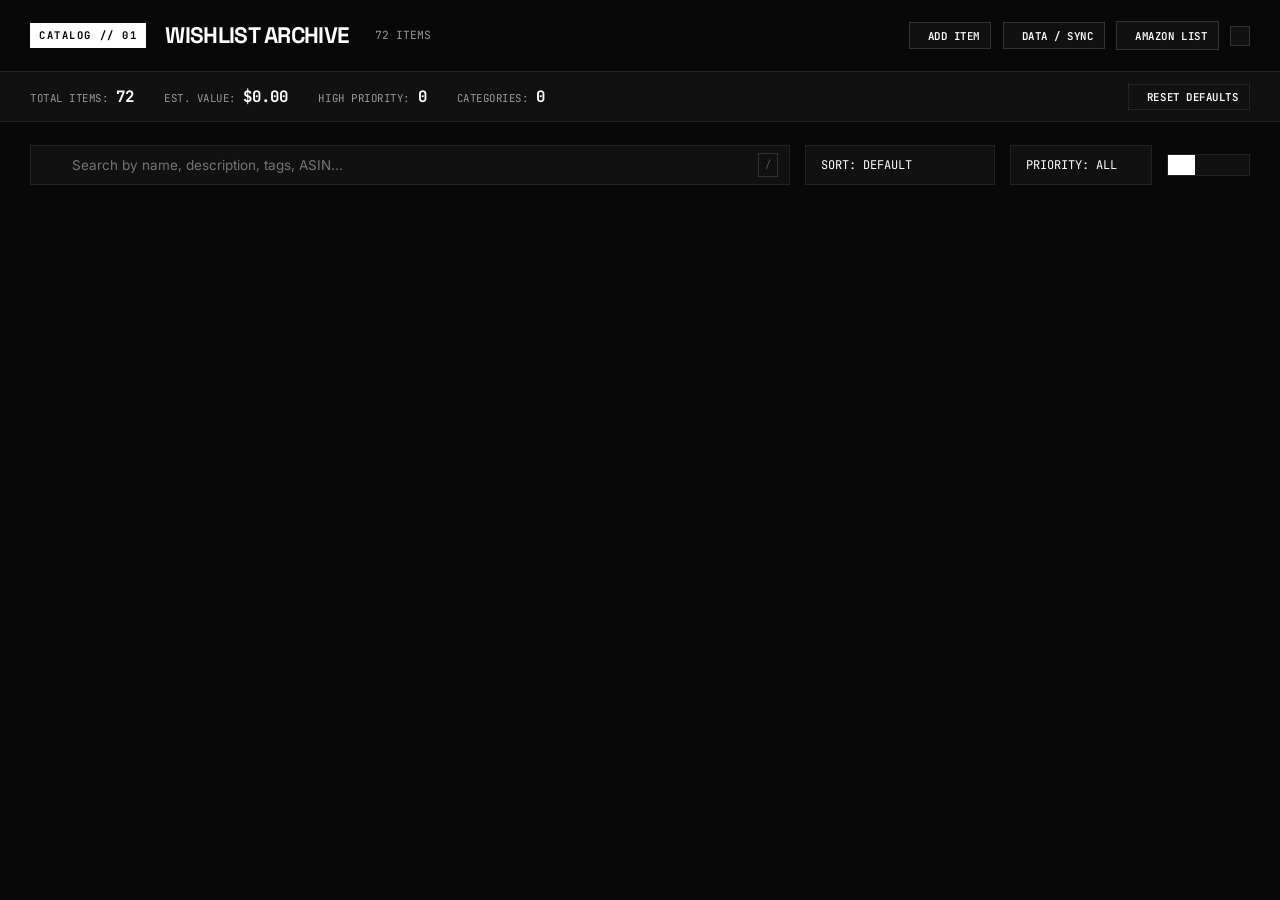
==== index.html @ b1d25594 "Initial commit: Wishlist Archive catalog web application" ====
<!DOCTYPE html>
<html lang="en" data-theme="dark">
<head>
  <meta charset="UTF-8">
  <meta name="viewport" content="width=device-width, initial-scale=1.0">
  <title>WISHLIST // ARCHIVE — Curated Wishlist & Catalog</title>
  <meta name="description" content="Sharp, minimalist black-and-white wishlist catalog with custom categorization, rich descriptions, and item popout cards.">
  
  <!-- CSS Stylesheet -->
  <link rel="stylesheet" href="styles.css">
  
  <!-- Feather Icons for sharp clean UI icons -->
  <script src="https://unpkg.com/feather-icons"></script>
</head>
<body>

  <!-- App Header -->
  <header class="header">
    <div class="header-top">
      <div class="brand-section">
        <span class="brand-badge">CATALOG // 01</span>
        <div>
          <h1 class="brand-title">WISHLIST ARCHIVE</h1>
        </div>
        <span class="brand-sub font-mono" id="headerItemCount">72 ITEMS</span>
      </div>

      <div class="header-actions">
        <button class="btn btn-sm" id="btnAddNewItem" title="Add New Item">
          <i data-feather="plus"></i> ADD ITEM
        </button>
        <button class="btn btn-sm" id="btnExportImport" title="Backup or Import Data">
          <i data-feather="download"></i> DATA / SYNC
        </button>
        <a href="https://www.amazon.com/hz/wishlist/ls/13M87V2D38MV9?ref_=list_d_wl_lfu_nav_7" target="_blank" rel="noopener" class="btn btn-sm" title="View Source Amazon Wishlist">
          <i data-feather="external-link"></i> AMAZON LIST
        </a>
        <button class="btn btn-sm btn-icon" id="themeToggleBtn" title="Toggle Light/Dark Contrast">
          <i data-feather="sun" id="themeIcon"></i>
        </button>
      </div>
    </div>

    <!-- Stats Ribbon -->
    <div class="stats-ribbon">
      <div class="stats-container">
        <div class="stat-group">
          <div class="stat-item">
            <span class="stat-label">TOTAL ITEMS:</span>
            <span class="stat-value" id="statTotalItems">72</span>
          </div>
          <div class="stat-item">
            <span class="stat-label">EST. VALUE:</span>
            <span class="stat-value" id="statTotalValue">$0.00</span>
          </div>
          <div class="stat-item">
            <span class="stat-label">HIGH PRIORITY:</span>
            <span class="stat-value" id="statHighPriority">0</span>
          </div>
          <div class="stat-item">
            <span class="stat-label">CATEGORIES:</span>
            <span class="stat-value" id="statCategoriesCount">0</span>
          </div>
        </div>

        <div class="stat-group">
          <button class="btn btn-sm" id="btnQuickReset" style="border-style: dotted;" title="Reset edits to original Amazon list">
            <i data-feather="rotate-ccw"></i> RESET DEFAULTS
          </button>
        </div>
      </div>
    </div>
  </header>

  <!-- Controls Section -->
  <section class="controls-section">
    <!-- Search and Controls Row -->
    <div class="search-filter-row">
      <div class="search-box">
        <i data-feather="search" class="search-icon"></i>
        <input type="text" id="searchInput" class="search-input" placeholder="Search by name, description, tags, ASIN..." autocomplete="off">
        <span class="search-shortcut">/</span>
      </div>

      <div class="sort-select-wrapper">
        <select id="sortSelect" class="custom-select">
          <option value="default">SORT: DEFAULT</option>
          <option value="price-asc">PRICE: LOW TO HIGH</option>
          <option value="price-desc">PRICE: HIGH TO LOW</option>
          <option value="priority">PRIORITY: HIGH FIRST</option>
          <option value="name-asc">NAME: A TO Z</option>
          <option value="name-desc">NAME: Z TO A</option>
        </select>
      </div>

      <div class="sort-select-wrapper">
        <select id="priorityFilter" class="custom-select">
          <option value="all">PRIORITY: ALL</option>
          <option value="High">HIGH ONLY</option>
          <option value="Medium">MEDIUM ONLY</option>
          <option value="Low">LOW ONLY</option>
        </select>
      </div>

      <div class="view-toggles">
        <button class="view-btn active" data-view="grid" title="Standard Grid View">
          <i data-feather="grid"></i>
        </button>
        <button class="view-btn" data-view="dense" title="Dense Grid View">
          <i data-feather="layout"></i>
        </button>
        <button class="view-btn" data-view="list" title="Compact List View">
          <i data-feather="list"></i>
        </button>
      </div>
    </div>

    <!-- Category Filter Pills -->
    <div class="category-pills-row" id="categoryPillsContainer">
      <!-- Injected via JavaScript -->
    </div>
  </section>

  <!-- Main Catalog Grid -->
  <main class="main-container">
    <div class="catalog-grid" id="catalogGrid">
      <!-- Product Cards Injected via JavaScript -->
    </div>
  </main>

  <!-- Item Detail Popout Modal -->
  <div class="modal-overlay" id="itemModalOverlay">
    <div class="modal-card" id="itemModalCard">
      <div class="modal-header">
        <div class="modal-breadcrumbs">
          <span id="modalCategoryBreadcrumb">CATEGORY</span>
          <span>//</span>
          <span id="modalAsinBreadcrumb">ASIN</span>
        </div>
        <div style="display:flex; align-items:center; gap:0.5rem;">
          <div class="modal-nav-arrows">
            <button class="btn btn-sm btn-icon" id="modalPrevBtn" title="Previous Item (Left Arrow / J)">
              <i data-feather="chevron-left"></i>
            </button>
            <button class="btn btn-sm btn-icon" id="modalNextBtn" title="Next Item (Right Arrow / K)">
              <i data-feather="chevron-right"></i>
            </button>
          </div>
          <button class="modal-close-btn" id="modalCloseBtn" title="Close (ESC)">
            <i data-feather="x"></i>
          </button>
        </div>
      </div>

      <div class="modal-body" id="modalBody">
        <!-- Gallery Pane -->
        <div class="modal-gallery-pane">
          <img src="" alt="Product" id="modalImage" class="modal-main-img">
        </div>

        <!-- Info & Edit Pane -->
        <div class="modal-info-pane">
          <!-- View Mode -->
          <div id="modalViewSection">
            <div class="modal-title-row">
              <div style="display:flex; justify-content:space-between; align-items:flex-start;">
                <div class="modal-price-tag" id="modalPrice">$0.00</div>
                <div style="display:flex; gap:0.5rem;">
                  <span class="card-badge-priority" id="modalPriorityBadge">HIGH</span>
                  <span class="card-badge-status" id="modalStatusBadge">WANTED</span>
                </div>
              </div>
              <h2 class="modal-title-text" id="modalTitle">Product Title</h2>
            </div>

            <div class="modal-meta-grid" style="margin: 1.25rem 0;">
              <div>
                <div class="meta-field-label">CATEGORY</div>
                <div class="meta-field-val" id="modalCategoryVal">Robotics</div>
              </div>
              <div>
                <div class="meta-field-label">ASIN / ID</div>
                <div class="meta-field-val" id="modalAsinVal">B0...</div>
              </div>
            </div>

            <div class="modal-description-section">
              <div class="section-label">
                <span>DESCRIPTION</span>
              </div>
              <p class="modal-desc-content" id="modalDescriptionText"></p>
            </div>

            <div class="modal-description-section" id="modalNotesSection" style="margin-top: 1rem;">
              <div class="section-label">NOTES & REASONING</div>
              <div class="modal-notes-box" id="modalNotesText"></div>
            </div>

            <div class="modal-description-section" style="margin-top: 1rem;">
              <div class="section-label">TAGS</div>
              <div class="modal-tags-container" id="modalTagsContainer"></div>
            </div>

            <div class="modal-action-bar">
              <a href="#" target="_blank" rel="noopener" id="modalAmazonLink" class="btn btn-primary" style="flex:1; justify-content:center;">
                <i data-feather="shopping-bag"></i> VIEW ON AMAZON
              </a>
              <button class="btn" id="modalEditBtn">
                <i data-feather="edit-2"></i> EDIT DETAILS
              </button>
            </div>
          </div>

          <!-- Edit Mode Form -->
          <div id="modalEditSection" style="display:none; flex-direction:column; gap:1rem;">
            <div class="section-label">
              <span>EDITING ITEM DETAILS</span>
            </div>

            <div class="edit-form-group">
              <label class="meta-field-label">TITLE</label>
              <input type="text" id="editTitleInput" class="edit-input">
            </div>

            <div style="display:grid; grid-template-columns: 1fr 1fr; gap:1rem;">
              <div class="edit-form-group">
                <label class="meta-field-label">PRICE ($ USD)</label>
                <input type="text" id="editPriceInput" class="edit-input" placeholder="$29.99">
              </div>
              <div class="edit-form-group">
                <label class="meta-field-label">CATEGORY</label>
                <select id="editCategorySelect" class="edit-select"></select>
              </div>
            </div>

            <div style="display:grid; grid-template-columns: 1fr 1fr; gap:1rem;">
              <div class="edit-form-group">
                <label class="meta-field-label">PRIORITY</label>
                <select id="editPrioritySelect" class="edit-select">
                  <option value="High">High</option>
                  <option value="Medium">Medium</option>
                  <option value="Low">Low</option>
                </select>
              </div>
              <div class="edit-form-group">
                <label class="meta-field-label">STATUS</label>
                <select id="editStatusSelect" class="edit-select">
                  <option value="Wanted">Wanted</option>
                  <option value="Purchased">Purchased</option>
                  <option value="Researching">Researching</option>
                </select>
              </div>
            </div>

            <div class="edit-form-group">
              <label class="meta-field-label">DESCRIPTION</label>
              <textarea id="editDescInput" class="edit-textarea" placeholder="Detailed product description..."></textarea>
            </div>

            <div class="edit-form-group">
              <label class="meta-field-label">CUSTOM NOTES / SPECS</label>
              <input type="text" id="editNotesInput" class="edit-input" placeholder="Why I need this, dimensions, compatibility...">
            </div>

            <div class="edit-form-group">
              <label class="meta-field-label">TAGS (COMMA SEPARATED)</label>
              <input type="text" id="editTagsInput" class="edit-input" placeholder="ESP32, Robotics, Fast Shipping">
            </div>

            <div class="edit-form-group">
              <label class="meta-field-label">IMAGE URL</label>
              <input type="text" id="editImageInput" class="edit-input">
            </div>

            <div class="modal-action-bar">
              <button class="btn btn-primary" id="btnSaveEdit" style="flex:1; justify-content:center;">
                <i data-feather="check"></i> SAVE CHANGES
              </button>
              <button class="btn" id="btnCancelEdit">
                CANCEL
              </button>
            </div>
          </div>
        </div>
      </div>
    </div>
  </div>

  <!-- Add New Item Modal -->
  <div class="modal-overlay" id="addItemModalOverlay">
    <div class="modal-card" style="max-width: 650px;">
      <div class="modal-header">
        <div class="modal-breadcrumbs">
          <span>WISHLIST ARCHIVE</span>
          <span>//</span>
          <span>ADD NEW ITEM</span>
        </div>
        <button class="modal-close-btn" id="closeAddItemModalBtn">
          <i data-feather="x"></i>
        </button>
      </div>

      <div style="padding: 2rem; overflow-y:auto;">
        <form id="addNewItemForm" style="display:flex; flex-direction:column; gap:1rem;">
          <div class="edit-form-group">
            <label class="meta-field-label">PRODUCT TITLE *</label>
            <input type="text" id="newTitleInput" class="edit-input" required placeholder="Product Title">
          </div>

          <div style="display:grid; grid-template-columns: 1fr 1fr; gap:1rem;">
            <div class="edit-form-group">
              <label class="meta-field-label">PRICE ($ USD)</label>
              <input type="text" id="newPriceInput" class="edit-input" placeholder="$29.99">
            </div>
            <div class="edit-form-group">
              <label class="meta-field-label">CATEGORY</label>
              <select id="newCategorySelect" class="edit-select"></select>
            </div>
          </div>

          <div style="display:grid; grid-template-columns: 1fr 1fr; gap:1rem;">
            <div class="edit-form-group">
              <label class="meta-field-label">PRIORITY</label>
              <select id="newPrioritySelect" class="edit-select">
                <option value="High">High</option>
                <option value="Medium" selected>Medium</option>
                <option value="Low">Low</option>
              </select>
            </div>
            <div class="edit-form-group">
              <label class="meta-field-label">AMAZON URL / ASIN</label>
              <input type="text" id="newUrlInput" class="edit-input" placeholder="https://amazon.com/dp/...">
            </div>
          </div>

          <div class="edit-form-group">
            <label class="meta-field-label">IMAGE URL</label>
            <input type="text" id="newImageInput" class="edit-input" placeholder="https://m.media-amazon.com/images/I/...">
          </div>

          <div class="edit-form-group">
            <label class="meta-field-label">DESCRIPTION</label>
            <textarea id="newDescInput" class="edit-textarea" placeholder="Item description..."></textarea>
          </div>

          <div class="edit-form-group">
            <label class="meta-field-label">TAGS (COMMA SEPARATED)</label>
            <input type="text" id="newTagsInput" class="edit-input" placeholder="Electronics, Setup, Minimal">
          </div>

          <div style="display:flex; justify-content:flex-end; gap:1rem; margin-top:1rem;">
            <button type="button" class="btn" id="cancelAddItemBtn">CANCEL</button>
            <button type="submit" class="btn btn-primary">ADD TO CATALOG</button>
          </div>
        </form>
      </div>
    </div>
  </div>

  <!-- Export / Import Modal -->
  <div class="modal-overlay" id="dataSyncModalOverlay">
    <div class="modal-card" style="max-width: 600px;">
      <div class="modal-header">
        <div class="modal-breadcrumbs">
          <span>DATA ARCHIVE & BACKUP</span>
        </div>
        <button class="modal-close-btn" id="closeDataModalBtn">
          <i data-feather="x"></i>
        </button>
      </div>

      <div style="padding: 2rem; display:flex; flex-direction:column; gap:1.5rem;">
        <div>
          <div class="section-label" style="margin-bottom:0.5rem;">EXPORT CATALOG DATA</div>
          <p style="font-size:0.85rem; color:var(--text-secondary); margin-bottom:1rem;">
            Download your current customized wishlist data, including custom categories, edited descriptions, and notes.
          </p>
          <div style="display:flex; gap:0.75rem;">
            <button class="btn btn-sm" id="btnExportJSON">
              <i data-feather="download"></i> DOWNLOAD JSON
            </button>
            <button class="btn btn-sm" id="btnExportMarkdown">
              <i data-feather="file-text"></i> EXPORT MARKDOWN
            </button>
          </div>
        </div>

        <div style="border-top:1px solid var(--border-color); padding-top:1.5rem;">
          <div class="section-label" style="margin-bottom:0.5rem;">IMPORT CATALOG DATA</div>
          <p style="font-size:0.85rem; color:var(--text-secondary); margin-bottom:1rem;">
            Load a previously exported JSON catalog file.
          </p>
          <input type="file" id="importFileInput" accept=".json" style="display:none;">
          <button class="btn btn-sm" id="btnTriggerImport">
            <i data-feather="upload"></i> SELECT JSON FILE TO IMPORT
          </button>
        </div>
      </div>
    </div>
  </div>

  <!-- Toast Notification Container -->
  <div class="toast-container" id="toastContainer"></div>

  <!-- Scripts -->
  <script src="items-data.js"></script>
  <script src="app.js"></script>
</body>
</html>
---- styles.css ----
/* ===================================================================
   SHARP BLACK & WHITE MINIMALIST DESIGN SYSTEM
   Editorial / Swiss Brutalist Monochromatic Catalog
   =================================================================== */

@import url('https://fonts.googleapis.com/css2?family=Inter:wght@300;400;500;600;700&family=JetBrains+Mono:wght@400;500;600;700&family=Space+Grotesk:wght@400;500;600;700&display=swap');

:root {
  /* Dark Theme (Default) */
  --bg-primary: #080808;
  --bg-surface: #111111;
  --bg-surface-elevated: #181818;
  --bg-surface-hover: #1f1f1f;
  --bg-overlay: rgba(0, 0, 0, 0.85);
  
  --border-color: #222222;
  --border-color-light: #333333;
  --border-color-focus: #ffffff;
  
  --text-primary: #ffffff;
  --text-secondary: #999999;
  --text-tertiary: #555555;
  --text-inverse: #000000;
  
  --accent-white: #ffffff;
  --accent-black: #000000;
  --accent-badge: #1a1a1a;
  --accent-badge-border: #333333;
  
  --priority-high: #ffffff;
  --priority-med: #aaaaaa;
  --priority-low: #666666;

  --status-wanted: #ffffff;
  --status-purchased: #525252;
  
  --shadow-sharp: 4px 4px 0px #000000;
  --shadow-modal: 0 25px 50px -12px rgba(0, 0, 0, 0.9);
  
  --font-sans: 'Inter', -apple-system, BlinkMacSystemFont, sans-serif;
  --font-display: 'Space Grotesk', sans-serif;
  --font-mono: 'JetBrains Mono', monospace;
  
  --transition-fast: 0.15s ease;
  --transition-normal: 0.25s cubic-bezier(0.16, 1, 0.3, 1);
}

[data-theme="light"] {
  --bg-primary: #f7f7f7;
  --bg-surface: #ffffff;
  --bg-surface-elevated: #f0f0f0;
  --bg-surface-hover: #e8e8e8;
  --bg-overlay: rgba(255, 255, 255, 0.88);
  
  --border-color: #e0e0e0;
  --border-color-light: #cccccc;
  --border-color-focus: #000000;
  
  --text-primary: #000000;
  --text-secondary: #666666;
  --text-tertiary: #aaaaaa;
  --text-inverse: #ffffff;
  
  --accent-white: #000000;
  --accent-black: #ffffff;
  --accent-badge: #f0f0f0;
  --accent-badge-border: #d0d0d0;
  
  --shadow-sharp: 4px 4px 0px #e0e0e0;
  --shadow-modal: 0 20px 40px -10px rgba(0, 0, 0, 0.2);
}

/* Reset & Base */
*, *::before, *::after {
  box-sizing: border-box;
  margin: 0;
  padding: 0;
}

html {
  scroll-behavior: smooth;
  font-size: 15px;
}

body {
  font-family: var(--font-sans);
  background-color: var(--bg-primary);
  color: var(--text-primary);
  line-height: 1.5;
  min-height: 100vh;
  -webkit-font-smoothing: antialiased;
  -moz-osx-font-smoothing: grayscale;
  overflow-x: hidden;
}

/* Scrollbar */
::-webkit-scrollbar {
  width: 6px;
  height: 6px;
}
::-webkit-scrollbar-track {
  background: var(--bg-primary);
}
::-webkit-scrollbar-thumb {
  background: var(--border-color-light);
}
::-webkit-scrollbar-thumb:hover {
  background: var(--text-secondary);
}

/* Typography Utility */
.font-display { font-family: var(--font-display); }
.font-mono { font-family: var(--font-mono); }

/* Header & Navigation */
.header {
  position: sticky;
  top: 0;
  z-index: 100;
  background-color: var(--bg-primary);
  border-bottom: 1px solid var(--border-color);
  backdrop-filter: blur(12px);
  -webkit-backdrop-filter: blur(12px);
}

.header-top {
  display: flex;
  justify-content: space-between;
  align-items: center;
  padding: 1.25rem 2rem;
  max-width: 1600px;
  margin: 0 auto;
}

.brand-section {
  display: flex;
  align-items: center;
  gap: 1.25rem;
}

.brand-badge {
  font-family: var(--font-mono);
  font-size: 0.7rem;
  font-weight: 700;
  letter-spacing: 0.15em;
  padding: 0.3rem 0.6rem;
  background: var(--text-primary);
  color: var(--text-inverse);
  text-transform: uppercase;
}

.brand-title {
  font-family: var(--font-display);
  font-size: 1.5rem;
  font-weight: 700;
  letter-spacing: -0.03em;
  color: var(--text-primary);
}

.brand-sub {
  font-family: var(--font-mono);
  font-size: 0.75rem;
  color: var(--text-secondary);
  margin-left: 0.5rem;
}

.header-actions {
  display: flex;
  align-items: center;
  gap: 0.75rem;
}

/* Button Components */
.btn {
  font-family: var(--font-mono);
  font-size: 0.8rem;
  font-weight: 600;
  letter-spacing: 0.05em;
  padding: 0.6rem 1.1rem;
  display: inline-flex;
  align-items: center;
  gap: 0.5rem;
  cursor: pointer;
  border: 1px solid var(--border-color-light);
  background: var(--bg-surface);
  color: var(--text-primary);
  transition: all var(--transition-fast);
  text-decoration: none;
  text-transform: uppercase;
  user-select: none;
}

.btn:hover {
  background: var(--text-primary);
  color: var(--text-inverse);
  border-color: var(--text-primary);
}

.btn-primary {
  background: var(--text-primary);
  color: var(--text-inverse);
  border-color: var(--text-primary);
}

.btn-primary:hover {
  background: var(--bg-surface);
  color: var(--text-primary);
  border-color: var(--border-color-light);
}

.btn-sm {
  padding: 0.35rem 0.7rem;
  font-size: 0.72rem;
}

.btn-icon {
  padding: 0.6rem;
  display: flex;
  align-items: center;
  justify-content: center;
  aspect-ratio: 1;
}

/* Stats Ribbon */
.stats-ribbon {
  border-top: 1px solid var(--border-color);
  background: var(--bg-surface);
  padding: 0.75rem 2rem;
}

.stats-container {
  max-width: 1600px;
  margin: 0 auto;
  display: flex;
  flex-wrap: wrap;
  align-items: center;
  justify-content: space-between;
  gap: 1.5rem;
}

.stat-group {
  display: flex;
  align-items: center;
  gap: 2rem;
}

.stat-item {
  display: flex;
  align-items: baseline;
  gap: 0.5rem;
}

.stat-label {
  font-family: var(--font-mono);
  font-size: 0.72rem;
  color: var(--text-secondary);
  text-transform: uppercase;
  letter-spacing: 0.05em;
}

.stat-value {
  font-family: var(--font-mono);
  font-size: 1.05rem;
  font-weight: 700;
  color: var(--text-primary);
}

/* Controls Bar */
.controls-section {
  max-width: 1600px;
  margin: 1.5rem auto;
  padding: 0 2rem;
  display: flex;
  flex-direction: column;
  gap: 1.25rem;
}

.search-filter-row {
  display: flex;
  flex-wrap: wrap;
  align-items: center;
  gap: 1rem;
}

.search-box {
  flex: 1;
  min-width: 280px;
  position: relative;
  display: flex;
  align-items: center;
}

.search-input {
  width: 100%;
  padding: 0.75rem 1rem 0.75rem 2.75rem;
  background: var(--bg-surface);
  border: 1px solid var(--border-color);
  color: var(--text-primary);
  font-family: var(--font-sans);
  font-size: 0.9rem;
  outline: none;
  transition: border-color var(--transition-fast);
}

.search-input:focus {
  border-color: var(--border-color-focus);
}

.search-icon {
  position: absolute;
  left: 1rem;
  color: var(--text-secondary);
  pointer-events: none;
}

.search-shortcut {
  position: absolute;
  right: 0.75rem;
  font-family: var(--font-mono);
  font-size: 0.7rem;
  padding: 0.2rem 0.4rem;
  border: 1px solid var(--border-color-light);
  color: var(--text-tertiary);
  pointer-events: none;
}

.sort-select-wrapper {
  position: relative;
}

.custom-select {
  padding: 0.75rem 2.25rem 0.75rem 1rem;
  background: var(--bg-surface);
  border: 1px solid var(--border-color);
  color: var(--text-primary);
  font-family: var(--font-mono);
  font-size: 0.8rem;
  outline: none;
  cursor: pointer;
  appearance: none;
}

.custom-select:focus {
  border-color: var(--border-color-focus);
}

.view-toggles {
  display: flex;
  border: 1px solid var(--border-color);
  background: var(--bg-surface);
}

.view-btn {
  padding: 0.65rem 0.9rem;
  background: transparent;
  border: none;
  color: var(--text-secondary);
  cursor: pointer;
  display: flex;
  align-items: center;
  justify-content: center;
  transition: all var(--transition-fast);
}

.view-btn.active, .view-btn:hover {
  background: var(--text-primary);
  color: var(--text-inverse);
}

/* Category Filter Bar */
.category-pills-row {
  display: flex;
  align-items: center;
  gap: 0.5rem;
  overflow-x: auto;
  padding-bottom: 0.5rem;
  scrollbar-width: thin;
}

.cat-pill {
  font-family: var(--font-mono);
  font-size: 0.75rem;
  font-weight: 500;
  padding: 0.45rem 0.9rem;
  background: var(--bg-surface);
  border: 1px solid var(--border-color);
  color: var(--text-secondary);
  cursor: pointer;
  white-space: nowrap;
  display: inline-flex;
  align-items: center;
  gap: 0.5rem;
  transition: all var(--transition-fast);
}

.cat-pill:hover {
  border-color: var(--border-color-light);
  color: var(--text-primary);
}

.cat-pill.active {
  background: var(--text-primary);
  color: var(--text-inverse);
  border-color: var(--text-primary);
}

.cat-pill .count {
  font-size: 0.7rem;
  opacity: 0.75;
}

.add-cat-btn {
  border-style: dashed;
  border-color: var(--border-color-light);
}

/* Main Content Container */
.main-container {
  max-width: 1600px;
  margin: 0 auto 5rem;
  padding: 0 2rem;
}

/* Catalog Grid Layout */
.catalog-grid {
  display: grid;
  grid-template-columns: repeat(auto-fill, minmax(280px, 1fr));
  gap: 1.5rem;
  transition: opacity var(--transition-fast);
}

.catalog-grid.view-dense {
  grid-template-columns: repeat(auto-fill, minmax(220px, 1fr));
  gap: 1rem;
}

.catalog-grid.view-list {
  grid-template-columns: 1fr;
  gap: 0.75rem;
}

/* Product Card - Sharp Monochromatic */
.product-card {
  background: var(--bg-surface);
  border: 1px solid var(--border-color);
  display: flex;
  flex-direction: column;
  position: relative;
  cursor: pointer;
  transition: transform var(--transition-fast), border-color var(--transition-fast), box-shadow var(--transition-fast);
  overflow: hidden;
}

.product-card:hover {
  border-color: var(--border-color-focus);
  transform: translateY(-3px);
  box-shadow: 0 10px 30px rgba(0, 0, 0, 0.5);
}

.card-image-wrap {
  aspect-ratio: 1 / 1;
  background: #ffffff;
  padding: 1.25rem;
  display: flex;
  align-items: center;
  justify-content: center;
  position: relative;
  overflow: hidden;
  border-bottom: 1px solid var(--border-color);
}

.card-img {
  max-width: 100%;
  max-height: 100%;
  object-fit: contain;
  transition: transform 0.4s ease;
  filter: contrast(1.02);
}

.product-card:hover .card-img {
  transform: scale(1.05);
}

.card-badge-priority {
  position: absolute;
  top: 0.75rem;
  left: 0.75rem;
  font-family: var(--font-mono);
  font-size: 0.65rem;
  font-weight: 700;
  text-transform: uppercase;
  padding: 0.2rem 0.5rem;
  background: #000000;
  color: #ffffff;
  border: 1px solid #ffffff;
  letter-spacing: 0.05em;
  z-index: 2;
}

.card-badge-status {
  position: absolute;
  top: 0.75rem;
  right: 0.75rem;
  font-family: var(--font-mono);
  font-size: 0.65rem;
  padding: 0.2rem 0.5rem;
  background: rgba(0, 0, 0, 0.8);
  color: #cccccc;
  border: 1px solid #444444;
  z-index: 2;
}

.card-body {
  padding: 1.25rem;
  display: flex;
  flex-direction: column;
  flex: 1;
  gap: 0.75rem;
}

.card-meta {
  display: flex;
  align-items: center;
  justify-content: space-between;
  gap: 0.5rem;
}

.card-category {
  font-family: var(--font-mono);
  font-size: 0.7rem;
  color: var(--text-secondary);
  text-transform: uppercase;
  letter-spacing: 0.05em;
}

.card-price {
  font-family: var(--font-mono);
  font-size: 1.15rem;
  font-weight: 700;
  color: var(--text-primary);
}

.card-title {
  font-family: var(--font-display);
  font-size: 0.98rem;
  font-weight: 600;
  line-height: 1.35;
  color: var(--text-primary);
  display: -webkit-box;
  -webkit-line-clamp: 2;
  -webkit-box-orient: vertical;
  overflow: hidden;
}

.card-description {
  font-size: 0.8rem;
  color: var(--text-secondary);
  line-height: 1.45;
  display: -webkit-box;
  -webkit-line-clamp: 2;
  -webkit-box-orient: vertical;
  overflow: hidden;
  margin-top: auto;
}

.card-tags {
  display: flex;
  flex-wrap: wrap;
  gap: 0.35rem;
  margin-top: 0.5rem;
}

.tag-pill {
  font-family: var(--font-mono);
  font-size: 0.65rem;
  padding: 0.15rem 0.4rem;
  background: var(--bg-surface-elevated);
  border: 1px solid var(--border-color);
  color: var(--text-secondary);
}

.card-footer-action {
  border-top: 1px solid var(--border-color);
  padding: 0.75rem 1.25rem;
  display: flex;
  align-items: center;
  justify-content: space-between;
  background: var(--bg-surface);
  font-family: var(--font-mono);
  font-size: 0.75rem;
  color: var(--text-secondary);
  transition: all var(--transition-fast);
}

.product-card:hover .card-footer-action {
  background: var(--text-primary);
  color: var(--text-inverse);
}

/* List View Overrides */
.catalog-grid.view-list .product-card {
  flex-direction: row;
  height: 110px;
}
.catalog-grid.view-list .card-image-wrap {
  width: 110px;
  height: 100%;
  aspect-ratio: 1;
  padding: 0.5rem;
  border-bottom: none;
  border-right: 1px solid var(--border-color);
}
.catalog-grid.view-list .card-body {
  padding: 0.75rem 1.25rem;
  flex-direction: row;
  align-items: center;
  justify-content: space-between;
}
.catalog-grid.view-list .card-main-info {
  flex: 1;
  display: flex;
  flex-direction: column;
  gap: 0.25rem;
}
.catalog-grid.view-list .card-description {
  display: none;
}
.catalog-grid.view-list .card-footer-action {
  display: none;
}

/* Modal Backdrop & Drawer / Card Popout */
.modal-overlay {
  position: fixed;
  inset: 0;
  background: var(--bg-overlay);
  backdrop-filter: blur(8px);
  -webkit-backdrop-filter: blur(8px);
  z-index: 1000;
  display: flex;
  align-items: center;
  justify-content: center;
  padding: 1.5rem;
  opacity: 0;
  pointer-events: none;
  transition: opacity var(--transition-normal);
}

.modal-overlay.active {
  opacity: 1;
  pointer-events: auto;
}

.modal-card {
  background: var(--bg-surface);
  border: 1px solid var(--border-color-light);
  width: 100%;
  max-width: 960px;
  max-height: 90vh;
  display: flex;
  flex-direction: column;
  box-shadow: var(--shadow-modal);
  transform: scale(0.96) translateY(20px);
  transition: transform var(--transition-normal);
  overflow: hidden;
}

.modal-overlay.active .modal-card {
  transform: scale(1) translateY(0);
}

.modal-header {
  display: flex;
  align-items: center;
  justify-content: space-between;
  padding: 1rem 1.75rem;
  border-bottom: 1px solid var(--border-color);
  background: var(--bg-primary);
}

.modal-breadcrumbs {
  font-family: var(--font-mono);
  font-size: 0.75rem;
  color: var(--text-secondary);
  display: flex;
  align-items: center;
  gap: 0.5rem;
}

.modal-close-btn {
  background: transparent;
  border: 1px solid var(--border-color-light);
  color: var(--text-primary);
  width: 32px;
  height: 32px;
  display: flex;
  align-items: center;
  justify-content: center;
  cursor: pointer;
  transition: all var(--transition-fast);
}

.modal-close-btn:hover {
  background: var(--text-primary);
  color: var(--text-inverse);
}

.modal-body {
  display: grid;
  grid-template-columns: 380px 1fr;
  overflow-y: auto;
  flex: 1;
}

.modal-gallery-pane {
  background: #ffffff;
  padding: 2rem;
  display: flex;
  flex-direction: column;
  align-items: center;
  justify-content: center;
  border-right: 1px solid var(--border-color);
  position: relative;
}

.modal-main-img {
  max-width: 100%;
  max-height: 360px;
  object-fit: contain;
  transition: transform 0.3s ease;
}

.modal-info-pane {
  padding: 2rem;
  display: flex;
  flex-direction: column;
  gap: 1.5rem;
}

.modal-title-row {
  display: flex;
  flex-direction: column;
  gap: 0.5rem;
}

.modal-price-tag {
  font-family: var(--font-mono);
  font-size: 1.75rem;
  font-weight: 700;
  color: var(--text-primary);
}

.modal-title-text {
  font-family: var(--font-display);
  font-size: 1.35rem;
  font-weight: 700;
  line-height: 1.3;
}

.modal-meta-grid {
  display: grid;
  grid-template-columns: repeat(2, 1fr);
  gap: 1rem;
  padding: 1rem;
  background: var(--bg-surface-elevated);
  border: 1px solid var(--border-color);
}

.meta-field-label {
  font-family: var(--font-mono);
  font-size: 0.68rem;
  color: var(--text-secondary);
  text-transform: uppercase;
  margin-bottom: 0.2rem;
}

.meta-field-val {
  font-family: var(--font-mono);
  font-size: 0.85rem;
  font-weight: 600;
  color: var(--text-primary);
}

.modal-description-section {
  display: flex;
  flex-direction: column;
  gap: 0.5rem;
}

.section-label {
  font-family: var(--font-mono);
  font-size: 0.75rem;
  font-weight: 700;
  letter-spacing: 0.05em;
  text-transform: uppercase;
  color: var(--text-secondary);
  display: flex;
  align-items: center;
  justify-content: space-between;
}

.modal-desc-content {
  font-size: 0.92rem;
  line-height: 1.6;
  color: var(--text-primary);
}

.modal-notes-box {
  background: var(--bg-surface-elevated);
  border-left: 3px solid var(--text-primary);
  padding: 0.85rem 1rem;
  font-size: 0.85rem;
  color: var(--text-secondary);
}

.modal-tags-container {
  display: flex;
  flex-wrap: wrap;
  gap: 0.5rem;
}

.modal-action-bar {
  display: flex;
  gap: 1rem;
  margin-top: auto;
  padding-top: 1.5rem;
  border-top: 1px solid var(--border-color);
}

/* Edit Form Styles inside Modal */
.edit-form-group {
  display: flex;
  flex-direction: column;
  gap: 0.4rem;
  margin-bottom: 1rem;
}

.edit-input, .edit-textarea, .edit-select {
  width: 100%;
  padding: 0.65rem 0.85rem;
  background: var(--bg-surface-elevated);
  border: 1px solid var(--border-color-light);
  color: var(--text-primary);
  font-family: var(--font-sans);
  font-size: 0.85rem;
  outline: none;
}

.edit-input:focus, .edit-textarea:focus, .edit-select:focus {
  border-color: var(--border-color-focus);
}

.edit-textarea {
  min-height: 90px;
  resize: vertical;
}

/* Navigation shortcuts in modal */
.modal-nav-arrows {
  display: flex;
  gap: 0.5rem;
}

/* Empty State */
.empty-state {
  text-align: center;
  padding: 5rem 2rem;
  grid-column: 1 / -1;
}

.empty-title {
  font-family: var(--font-display);
  font-size: 1.5rem;
  margin-bottom: 0.5rem;
}

.empty-sub {
  font-family: var(--font-mono);
  font-size: 0.85rem;
  color: var(--text-secondary);
}

/* Toast Notifications */
.toast-container {
  position: fixed;
  bottom: 2rem;
  right: 2rem;
  z-index: 2000;
  display: flex;
  flex-direction: column;
  gap: 0.5rem;
  pointer-events: none;
}

.toast {
  font-family: var(--font-mono);
  font-size: 0.8rem;
  background: var(--text-primary);
  color: var(--text-inverse);
  padding: 0.75rem 1.25rem;
  border: 1px solid var(--text-primary);
  box-shadow: 0 4px 12px rgba(0,0,0,0.5);
  display: flex;
  align-items: center;
  gap: 0.75rem;
  transform: translateY(20px);
  opacity: 0;
  transition: all 0.25s ease;
  pointer-events: auto;
}

.toast.show {
  transform: translateY(0);
  opacity: 1;
}

/* Responsive */
@media (max-width: 900px) {
  .header-top {
    flex-direction: column;
    align-items: flex-start;
    gap: 1rem;
    padding: 1rem;
  }
  .header-actions {
    width: 100%;
    overflow-x: auto;
    padding-bottom: 0.5rem;
  }
  .modal-body {
    grid-template-columns: 1fr;
  }
  .modal-gallery-pane {
    border-right: none;
    border-bottom: 1px solid var(--border-color);
    padding: 1.5rem;
  }
  .stats-ribbon {
    padding: 0.75rem 1rem;
  }
  .stats-container {
    gap: 1rem;
  }
  .controls-section {
    padding: 0 1rem;
  }
  .main-container {
    padding: 0 1rem;
  }
}
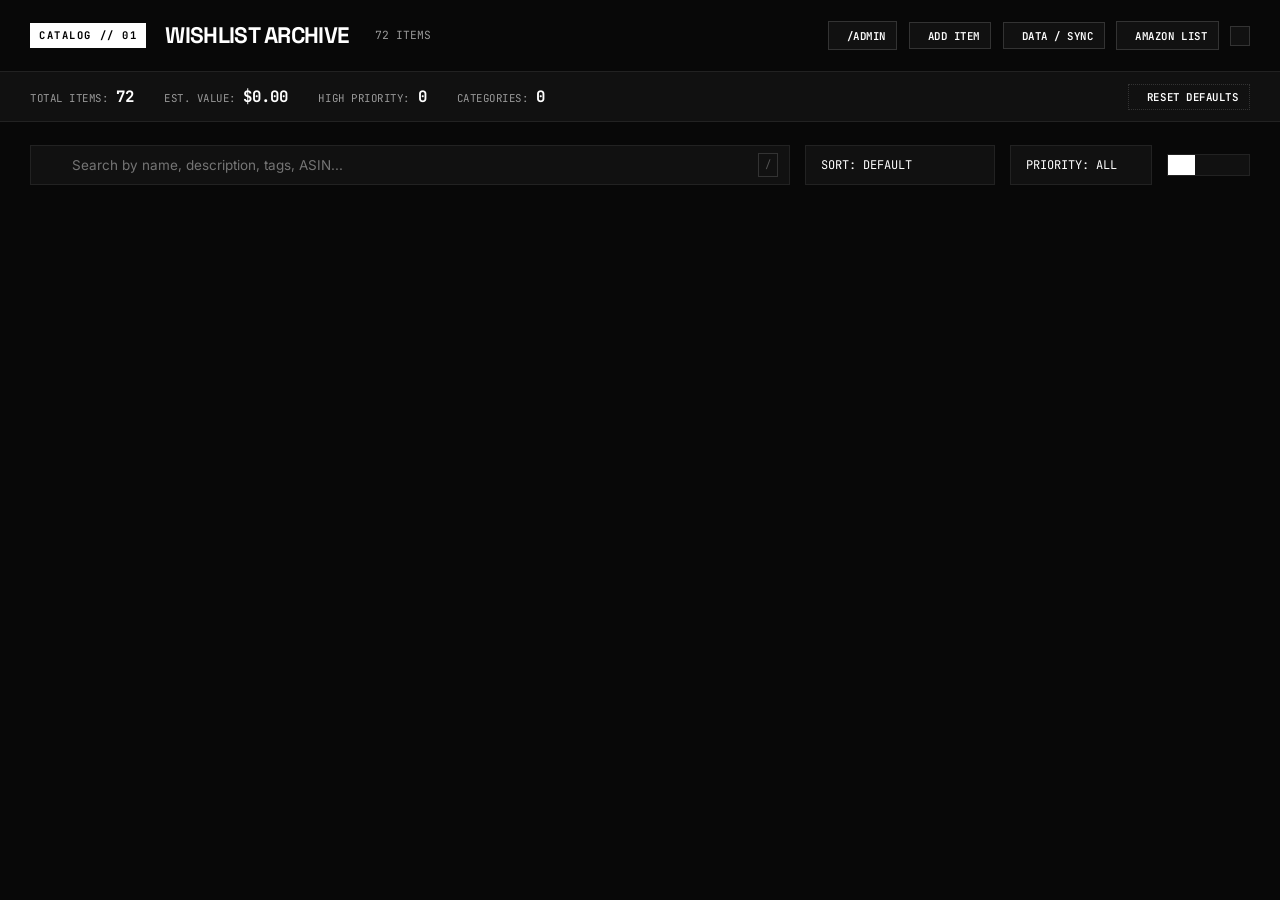
==== commit 067a5c4d: "admin panel" ====
--- a/index.html
+++ b/index.html
@@ -26,6 +26,9 @@
       </div>
 
       <div class="header-actions">
+        <a href="admin.html" class="btn btn-sm font-mono" id="btnAdminLink" title="Open Admin Management Console (/admin)">
+          <i data-feather="settings"></i> /ADMIN
+        </a>
         <button class="btn btn-sm" id="btnAddNewItem" title="Add New Item">
           <i data-feather="plus"></i> ADD ITEM
         </button>
@@ -201,13 +204,21 @@
               <div class="modal-tags-container" id="modalTagsContainer"></div>
             </div>
 
+            <div class="modal-description-section" id="modalRefLinksSection" style="margin-top: 1rem; display: none;">
+              <div class="section-label">REFERENCE & EXTERNAL LINKS</div>
+              <div class="modal-tags-container" id="modalRefLinksContainer"></div>
+            </div>
+
             <div class="modal-action-bar">
               <a href="#" target="_blank" rel="noopener" id="modalAmazonLink" class="btn btn-primary" style="flex:1; justify-content:center;">
                 <i data-feather="shopping-bag"></i> VIEW ON AMAZON
               </a>
               <button class="btn" id="modalEditBtn">
-                <i data-feather="edit-2"></i> EDIT DETAILS
+                <i data-feather="edit-2"></i> QUICK EDIT
               </button>
+              <a href="admin.html" id="modalAdminDeepEdit" class="btn btn-icon" title="Open in /admin for full tag & link manager">
+                <i data-feather="settings"></i>
+              </a>
             </div>
           </div>
 
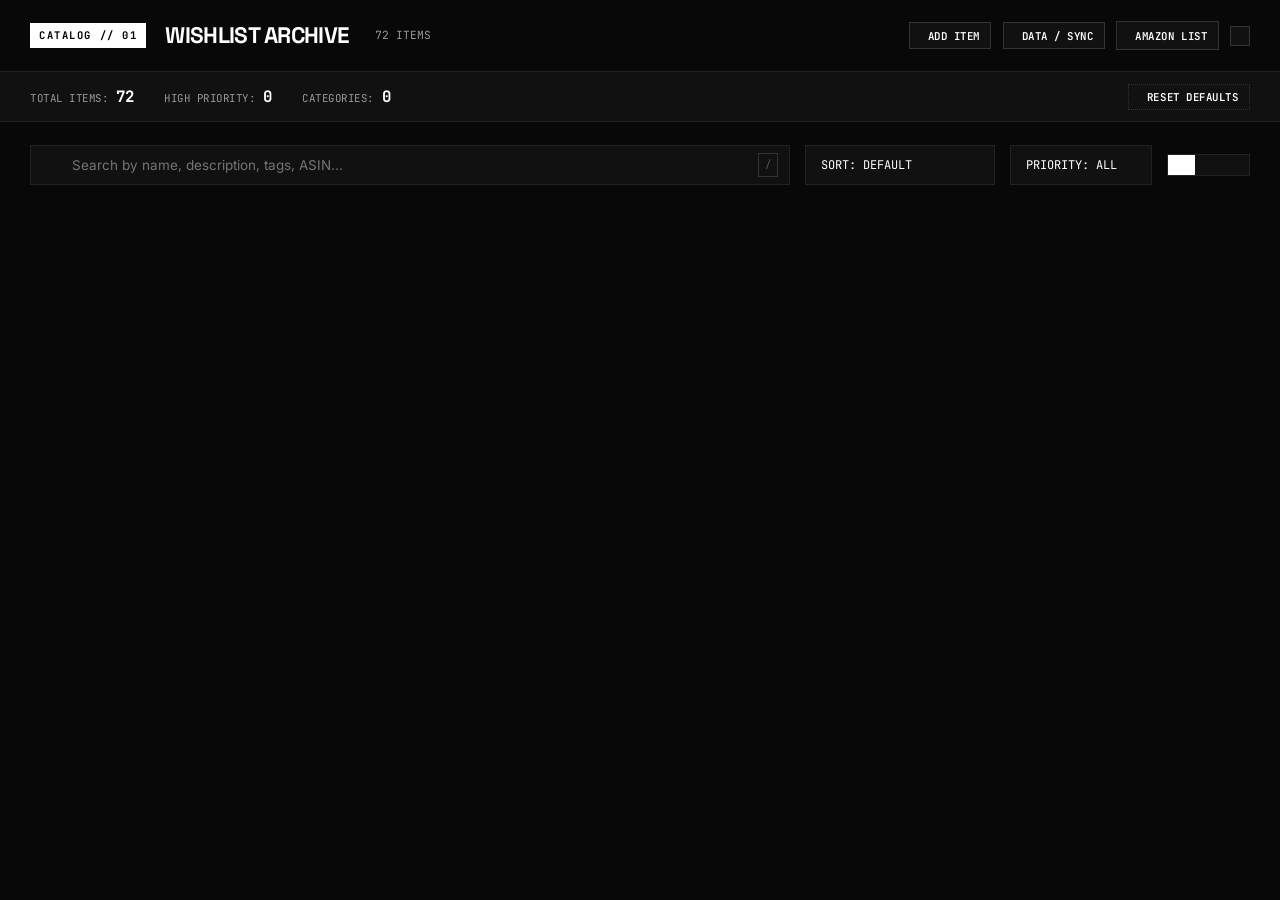
==== commit 4e30072e: "admin panel upd and review on display" ====
--- a/index.html
+++ b/index.html
@@ -26,9 +26,6 @@
       </div>
 
       <div class="header-actions">
-        <a href="admin.html" class="btn btn-sm font-mono" id="btnAdminLink" title="Open Admin Management Console (/admin)">
-          <i data-feather="settings"></i> /ADMIN
-        </a>
         <button class="btn btn-sm" id="btnAddNewItem" title="Add New Item">
           <i data-feather="plus"></i> ADD ITEM
         </button>
@@ -51,10 +48,6 @@
           <div class="stat-item">
             <span class="stat-label">TOTAL ITEMS:</span>
             <span class="stat-value" id="statTotalItems">72</span>
-          </div>
-          <div class="stat-item">
-            <span class="stat-label">EST. VALUE:</span>
-            <span class="stat-value" id="statTotalValue">$0.00</span>
           </div>
           <div class="stat-item">
             <span class="stat-label">HIGH PRIORITY:</span>
@@ -216,9 +209,6 @@
               <button class="btn" id="modalEditBtn">
                 <i data-feather="edit-2"></i> QUICK EDIT
               </button>
-              <a href="admin.html" id="modalAdminDeepEdit" class="btn btn-icon" title="Open in /admin for full tag & link manager">
-                <i data-feather="settings"></i>
-              </a>
             </div>
           </div>
 
--- a/styles.css
+++ b/styles.css
@@ -914,37 +914,208 @@
   opacity: 1;
 }
 
-/* Responsive */
-@media (max-width: 900px) {
+/* ===================================================================
+   COMPREHENSIVE RESPONSIVE ADAPTATIONS (TABLET & MOBILE)
+   =================================================================== */
+
+@media (max-width: 1024px) {
+  .catalog-grid {
+    grid-template-columns: repeat(auto-fill, minmax(280px, 1fr));
+    gap: 1.25rem;
+  }
+}
+
+@media (max-width: 768px) {
   .header-top {
     flex-direction: column;
-    align-items: flex-start;
-    gap: 1rem;
-    padding: 1rem;
-  }
+    align-items: stretch;
+    gap: 0.85rem;
+    padding: 0.85rem 1rem;
+  }
+
+  .brand-section {
+    display: flex;
+    justify-content: space-between;
+    align-items: center;
+    width: 100%;
+    flex-wrap: wrap;
+    gap: 0.5rem;
+  }
+
+  .brand-title {
+    font-size: 1.25rem;
+  }
+
   .header-actions {
+    display: flex;
+    gap: 0.4rem;
     width: 100%;
     overflow-x: auto;
-    padding-bottom: 0.5rem;
-  }
+    padding-bottom: 0.25rem;
+    -webkit-overflow-scrolling: touch;
+    scrollbar-width: none;
+  }
+
+  .header-actions::-webkit-scrollbar {
+    display: none;
+  }
+
+  .header-actions .btn {
+    white-space: nowrap;
+    flex-shrink: 0;
+    font-size: 0.72rem;
+    padding: 0.45rem 0.65rem;
+  }
+
+  .stats-ribbon {
+    padding: 0.75rem 1rem;
+  }
+
+  .stats-container {
+    flex-direction: column;
+    align-items: stretch;
+    gap: 0.75rem;
+  }
+
+  .stat-group {
+    display: grid;
+    grid-template-columns: 1fr 1fr;
+    gap: 0.75rem;
+    width: 100%;
+  }
+
+  .stat-item {
+    background: var(--bg-surface-elevated);
+    padding: 0.4rem 0.6rem;
+    border: 1px solid var(--border-color-light);
+  }
+
+  .controls-section {
+    padding: 0 1rem;
+    margin: 1rem auto;
+    gap: 0.85rem;
+  }
+
+  .search-filter-row {
+    flex-direction: column;
+    align-items: stretch;
+    gap: 0.5rem;
+  }
+
+  .search-box {
+    width: 100%;
+    min-width: 100%;
+  }
+
+  .sort-select-wrapper {
+    width: 100%;
+  }
+
+  .custom-select {
+    width: 100%;
+    font-size: 0.75rem;
+    padding: 0.65rem 2rem 0.65rem 0.85rem;
+  }
+
+  .category-filter-bar {
+    overflow-x: auto;
+    padding-bottom: 0.4rem;
+    -webkit-overflow-scrolling: touch;
+    scrollbar-width: none;
+    flex-wrap: nowrap;
+  }
+
+  .category-filter-bar::-webkit-scrollbar {
+    display: none;
+  }
+
+  .cat-pill {
+    flex-shrink: 0;
+    white-space: nowrap;
+    font-size: 0.7rem;
+    padding: 0.35rem 0.65rem;
+  }
+
+  .main-container {
+    padding: 0 1rem 3rem;
+  }
+
+  .catalog-grid {
+    grid-template-columns: 1fr;
+    gap: 1rem;
+  }
+
+  .catalog-card {
+    display: flex;
+    flex-direction: column;
+  }
+
+  .card-image-wrap {
+    height: 220px;
+  }
+
+  /* Popout Modal Mobile View */
+  .modal-overlay {
+    padding: 0;
+    align-items: flex-end;
+  }
+
+  .modal-card {
+    width: 100vw;
+    max-width: 100vw;
+    height: 94vh;
+    max-height: 94vh;
+    margin: 0;
+    border-radius: 0;
+    border-bottom: none;
+    display: flex;
+    flex-direction: column;
+  }
+
   .modal-body {
     grid-template-columns: 1fr;
-  }
+    overflow-y: auto;
+    flex: 1;
+  }
+
   .modal-gallery-pane {
     border-right: none;
     border-bottom: 1px solid var(--border-color);
-    padding: 1.5rem;
-  }
-  .stats-ribbon {
-    padding: 0.75rem 1rem;
-  }
-  .stats-container {
-    gap: 1rem;
-  }
-  .controls-section {
-    padding: 0 1rem;
-  }
-  .main-container {
-    padding: 0 1rem;
-  }
-}
+    padding: 1.25rem;
+  }
+
+  .modal-main-image {
+    max-height: 220px;
+  }
+
+  .modal-details-pane {
+    padding: 1.25rem;
+    overflow-y: visible;
+  }
+
+  .modal-action-bar {
+    position: sticky;
+    bottom: 0;
+    background: var(--bg-surface);
+    padding: 0.85rem 1rem env(safe-area-inset-bottom, 0.85rem);
+    border-top: 1px solid var(--border-color);
+    z-index: 10;
+    margin-top: 1rem;
+  }
+
+  .modal-action-bar .btn {
+    font-size: 0.75rem;
+    padding: 0.65rem 0.5rem;
+  }
+}
+
+@media (max-width: 480px) {
+  .stat-group {
+    grid-template-columns: 1fr;
+  }
+  .modal-meta-grid {
+    grid-template-columns: 1fr;
+    gap: 0.5rem;
+  }
+}
+
